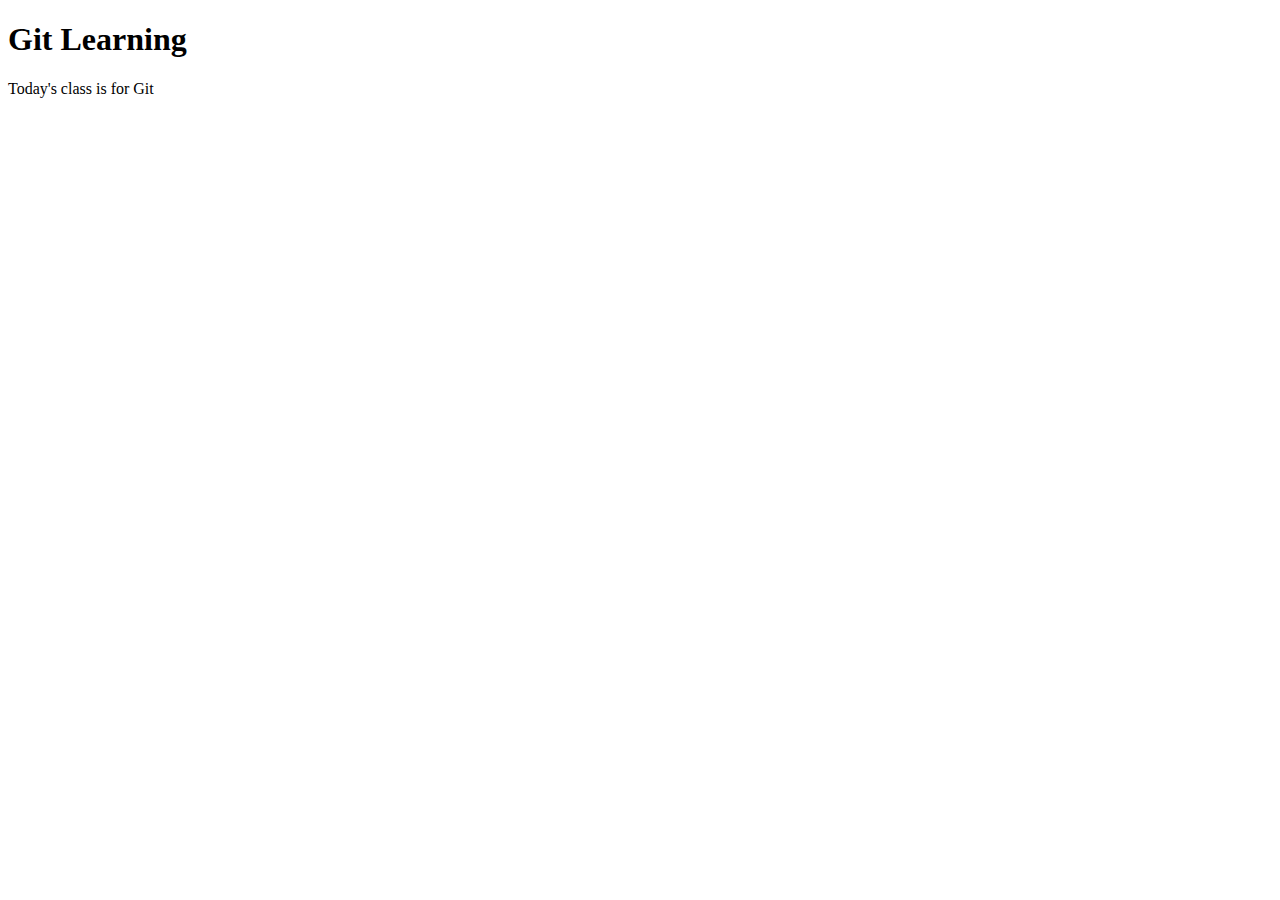
==== Git Learning/index.html @ 6ab6c90d "This are my changes" ====
<!DOCTYPE html>
<html lang="en">
<head>
    <meta charset="UTF-8">
    <meta http-equiv="X-UA-Compatible" content="IE=edge">
    <meta name="viewport" content="width=device-width, initial-scale=1.0">
    <title>Document</title>
</head>
<body>
    <div>
        <h1>Git Learning</h1>
        <p>Today's class is for Git</p>
    </div>
    
</body>
</html>
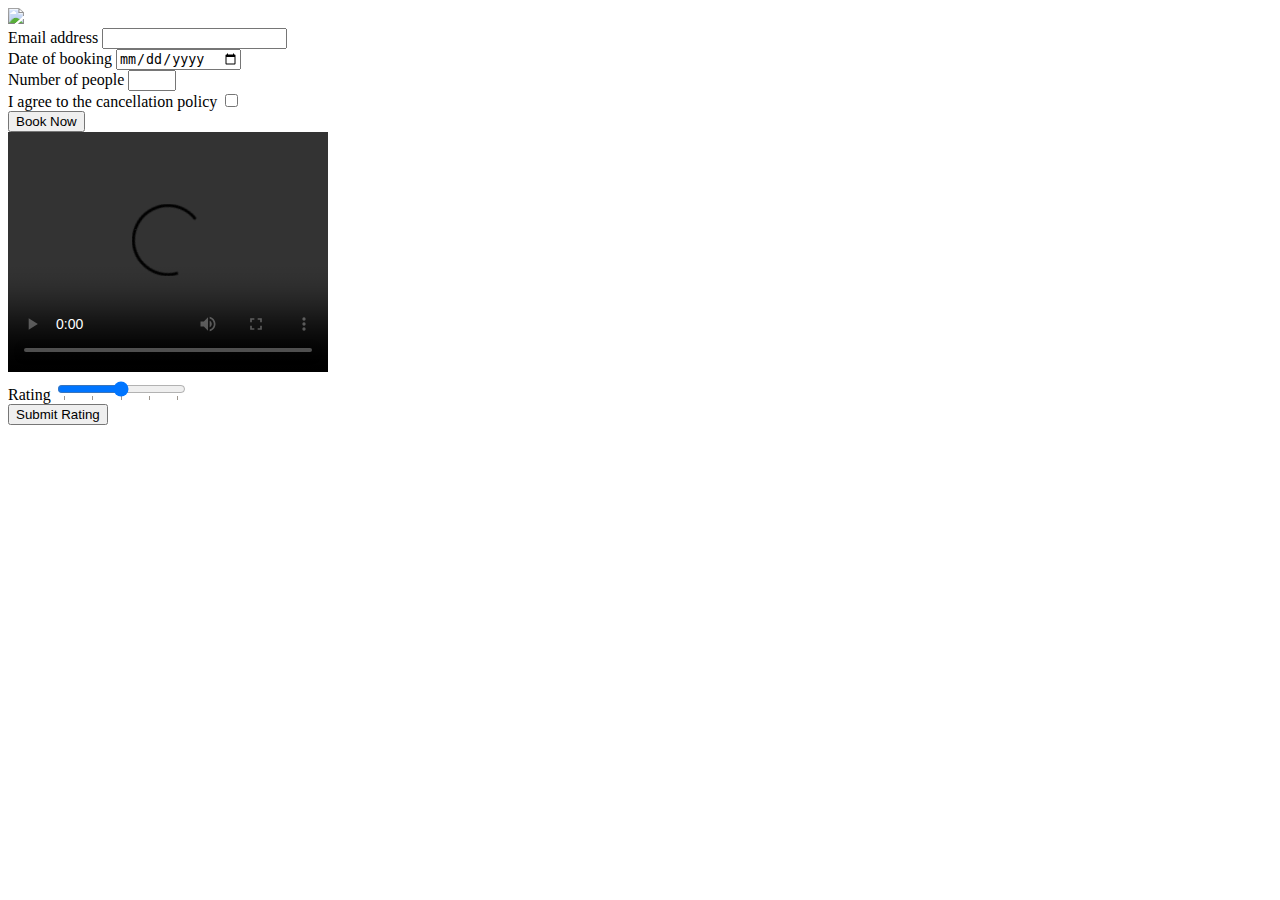
==== commit be99df35: "This is my first commit" ====
--- a/Git Learning/index.html
+++ b/Git Learning/index.html
@@ -1,16 +1,78 @@
 <!DOCTYPE html>
 <html lang="en">
 <head>
-    <meta charset="UTF-8">
-    <meta http-equiv="X-UA-Compatible" content="IE=edge">
-    <meta name="viewport" content="width=device-width, initial-scale=1.0">
-    <title>Document</title>
+  <title>Little Lemon</title>
+
+  <meta property="og:title" content="Our Menu">
+  <meta property="og:type"  content="website">
+  <meta property="og:image" content="logo.png">
+  <meta property="og:url"   content="https://littlelemon/">
+  <meta property="og:description" content="Little Lemon is a family-owned Mediterranean restaurant, focused on traditional recipes served with a modern twist.">
+  <meta property="og:locale" content="en_US">
+  <meta property="og:site_name" content="Little Lemon">
+
+  <link rel="stylesheet" href="styles.css">
 </head>
 <body>
-    <div>
-        <h1>Git Learning</h1>
-        <p>Today's class is for Git</p>
-    </div>
+  <header>
+    <img src="logo.png">
+  </header>
+  <main>
+    <form>
+      <div>
+        <label for="email">Email address</label>
+          <input type="text" id="email" name="email">        
+      </div>
+      <div>
+        <label for="date">Date of booking</label>
+          <input type="date" id="date" name="date">        
+      </div>
+      <div>
+        <label for="number">Number of people</label>
+        <input type="number" id="number" name="number" min="1" max="8">
+      </div>
+      <div>
+        <label for="">I agree to the cancellation policy</label>
+        <input type="checkbox" id="checkbox" name="checkbox" required />
+      </div>
+      <button type="submit">Book Now</button>
+    </form>
+  </main>
+</body>
+
+</html>
+
+
+
+
+
+<!DOCTYPE html>
+<html lang="en">
+<head>
+  <title>My Video Rating</title>
+
+  <link rel="stylesheet" href="styles.css">
+</head>
+<body>
+    <video controls width="320" height="240">
+        <source src="video.mp4" type="video/mp4">
+      </video>
     
+      <form>
+        <div>
+          <label for="rating">Rating</label>
+          <input type="range" min="1" max="5" id="rating" name="rating" list="ratings">
+          <datalist id="ratings">
+              <option value="1" label="1"></option>
+              <option value="2"></option>
+              <option value="3"></option>
+              <option value="4"></option>
+              <option value="5" label="5"></option>
+          </datalist>
+        </div>
+        <button type="submit">Submit Rating</button>
+      </form>
+
 </body>
+
 </html>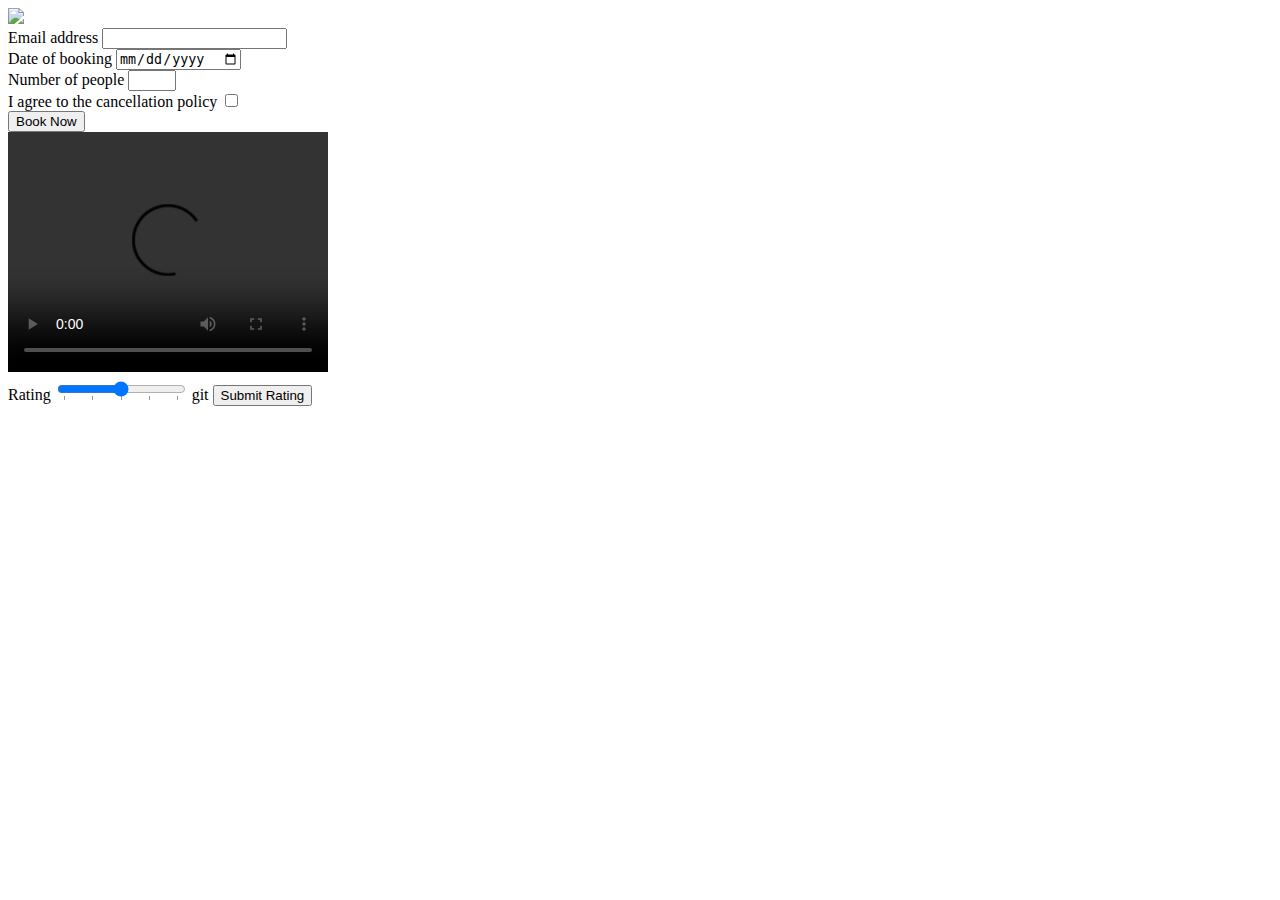
==== commit ea96a551: "This is branch1" ====
--- a/Git Learning/index.html
+++ b/Git Learning/index.html
@@ -69,8 +69,7 @@
               <option value="4"></option>
               <option value="5" label="5"></option>
           </datalist>
-        </div>
-        <button type="submit">Submit Rating</button>
+git        <button type="submit">Submit Rating</button>
       </form>
 
 </body>
